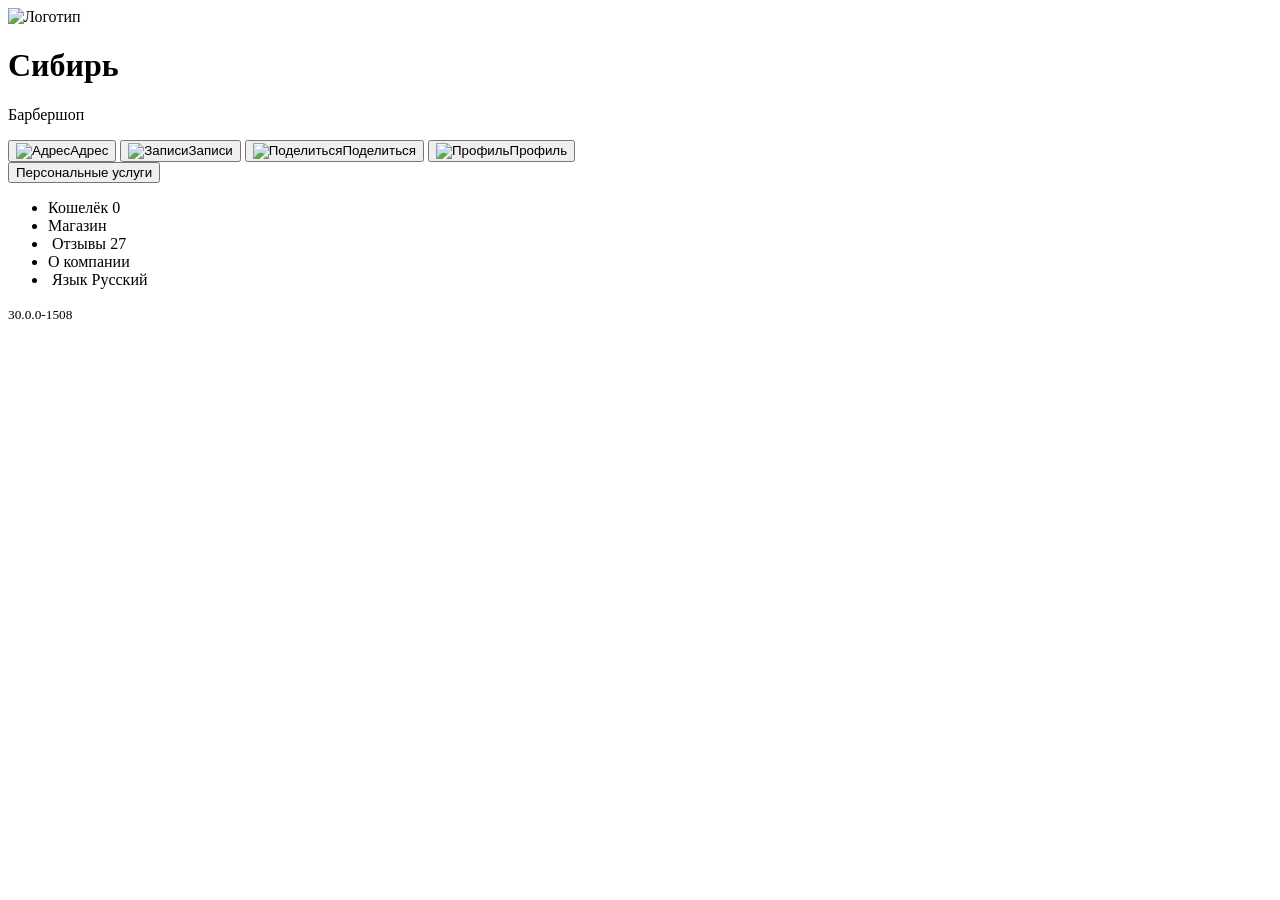
==== BarberShopBot_project/static/index.html @ 0e39277a "8" ====
<!DOCTYPE html>
<html lang="ru">
<head>
  <meta charset="UTF-8">
  <meta name="viewport"
        content="width=device-width,initial-scale=1,maximum-scale=1,user-scalable=no">
  <base href="/" />
  <title>Сибирь Барбершоп</title>
  <link rel="stylesheet" href="css/style.css">
  <script src="https://telegram.org/js/telegram-web-app.js"></script>
</head>
<body>
  <!-- Header -->
  <header class="header">
    <div class="header-content">
      <img src="images/logo.jpg" alt="Логотип" class="logo">
      <div class="branding">
        <h1>Сибирь</h1>
        <p>Барбершоп</p>
      </div>
    </div>
  </header>

  <!-- Top icons -->
  <nav class="icon-nav">
    <button class="icon-btn" data-action="address">
      <img src="images/icon-address.png" alt="Адрес"><span>Адрес</span>
    </button>
    <button class="icon-btn" data-action="appointments">
      <img src="images/icon-appointments.png" alt="Записи"><span>Записи</span>
    </button>
    <button id="share-btn" class="icon-btn" data-action="share">
      <img src="images/icon-share.png" alt="Поделиться"><span>Поделиться</span>
    </button>
    <button class="icon-btn" data-action="profile">
      <img src="images/icon-profile.png" alt="Профиль"><span>Профиль</span>
    </button>
  </nav>

  <!-- Main action -->
  <section class="main-action">
    <button id="services-btn" class="big-btn" data-action="appointments">
      Персональные услуги
    </button>
  </section>

  <!-- List menu -->
  <section class="list-menu">
    <ul>
      <li class="list-item" data-action="wallet">
        <img src="images/icon-wallet.png" class="list-icon" alt="">Кошелёк <span class="badge">0</span>
      </li>
      <li class="list-item" data-action="shop">
        <img src="images/icon-shop.png" class="list-icon" alt="">Магазин
      </li>
      <li class="list-item" data-action="reviews">
        <img src="images/icon-reviews.png" class="list-icon" alt="">
        Отзывы <span class="badge">27</span>
      </li>
      <li class="list-item" data-action="about">
        <img src="images/icon-about.png" class="list-icon" alt="">О компании
      </li>
      <li class="list-item" data-action="language">
        <img src="images/icon-language.png" class="list-icon" alt="">
        Язык <span class="value">Русский</span>
      </li>
    </ul>
  </section>

  <!-- Footer -->
  <footer class="footer">
    <small>30.0.0-1508</small>
  </footer>

  <script>
    const tg = window.Telegram.WebApp;
    tg.ready();

    // сразу заберём init_data (будет непустым на первом входе)
    const initData = Telegram.WebApp.initData || "";

    // share
    const shareUrl  = 'https://t.me/SIBIR_BARBERSHOP_bot';
    const shareText = 'Присоединяйтесь к боту «Сибирь Барбершоп»!';

    // Обработчик всех icon-btn
    document.querySelectorAll('.icon-btn').forEach(btn => {
      btn.addEventListener('click', () => {
        const action = btn.dataset.action;
        switch (action) {
          case 'address':
            tg.openLink('https://yandex.ru/maps/org/sibir/237591966386/');
            break;
          case 'appointments':
            location.href = `appointments.html?init_data=${encodeURIComponent(initData)}`;
            break;
          case 'share':
            // надёжно внутри Telegram мобайл
            const tgShare =
              'https://t.me/share/url?' +
              'url='  + encodeURIComponent(shareUrl) +
              '&text=' + encodeURIComponent(shareText);
            tg.openLink(tgShare);
            break;
          case 'profile':
            location.href = `profile.html?init_data=${encodeURIComponent(initData)}`;
            break;
        }
      });
    });

    // big-btn (дублирует appointments)
    document.querySelectorAll('.big-btn').forEach(btn => {
      btn.addEventListener('click', () => {
        location.href = `appointments.html?init_data=${encodeURIComponent(initData)}`;
      });
    });

    // list-menu (для полноты, init_data можно не передавать, если там нет API)
    document.querySelectorAll('.list-item').forEach(li => {
      li.addEventListener('click', () => {
        const pg = li.dataset.action + '.html';
        location.href = pg + `?init_data=${encodeURIComponent(initData)}`;
      });
    });
  </script>
</body>
</html>
---- BarberShopBot_project/static/css/style.css ----
/* css/style.css */

/* Общие сбросы */
* {
  margin: 0;
  padding: 0;
  box-sizing: border-box;
}
body {
  font-family: 'Helvetica Neue', Arial, sans-serif;
  background-color: #EFF3F8;
  color: #333333;
  line-height: 1.4;
}

/* Header */
.header {
  background-color: #FFFFFF;
  padding: 16px;
}
.header-content {
  display: flex;
  align-items: center;
}
.logo {
  width: 32px;
  height: 32px;
  margin-right: 12px;
}
.branding h1 {
  font-size: 18px;
  font-weight: 600;
  color: #1F1F1F;
}
.branding p {
  font-size: 12px;
  color: #828282;
}

/* Icon nav (без изображений, просто текстовые кнопки) */
.icon-nav {
  display: flex;
  justify-content: space-around;
  background-color: #FFFFFF;
  padding: 12px 0;
  border-top: 1px solid #E0E0E0;
  border-bottom: 1px solid #E0E0E0;
}
.icon-btn {
  background: none;
  border: none;
  font-size: 12px;
  color: #2F80ED;
  cursor: pointer;
}
.icon-btn span {
  display: block;
}

/* Main action button */
.main-action {
  background-color: #FFFFFF;
  padding: 16px;
}
.big-btn {
  width: 100%;
  padding: 14px 0;
  background-color: #2F80ED;
  color: #FFFFFF;
  border: none;
  border-radius: 8px;
  font-size: 16px;
  font-weight: 600;
  cursor: pointer;
}

/* List menu */
.list-menu {
  margin-top: 8px;
}
.list-menu ul {

  list-style: none;
}
.list-item {
  position: relative;        /* чтобы ::after работал */
  display: flex;
  align-items: center;
  background-color: #FFFFFF;
  padding: 12px 16px;
  border-bottom: 1px solid #E0E0E0;
  font-size: 14px;
  color: #333333;
  cursor: pointer;
  font-weight: 600;
}

/* Отступ справа у бейджа, чтобы стрелка не налезала */
.list-item .badge {
  margin-left: auto;
  margin-right: 24px;        /* пространство под стрелку */
  background-color: #F2C94C;
  border-radius: 12px;
  padding: 2px 6px;
  font-size: 12px;
  color: #333333;
}

/* Отступ справа у value (Язык), если нет бейджа */
.list-item .value {
  margin-left: auto;
  margin-right: 24px;
}

/* Псевдо‑элемент со стрелкой для всех пунктов */
.list-item::after {
  content: "❯";
  position: absolute;
  right: 16px;
  top: 50%;
  transform: translateY(-50%);
  font-size: 18px;
  color: #BDBDBD;
  font-weight: normal;
}

/* Footer */
.footer {
  background-color: #FFFFFF;
  text-align: center;
  padding: 12px 0;
  font-size: 10px;
  color: #BDBDBD;
  margin-top: 8px;
}
.footer small {
  display: block;
  margin-bottom: 4px;
}
.footer p {
  margin: 0;
}
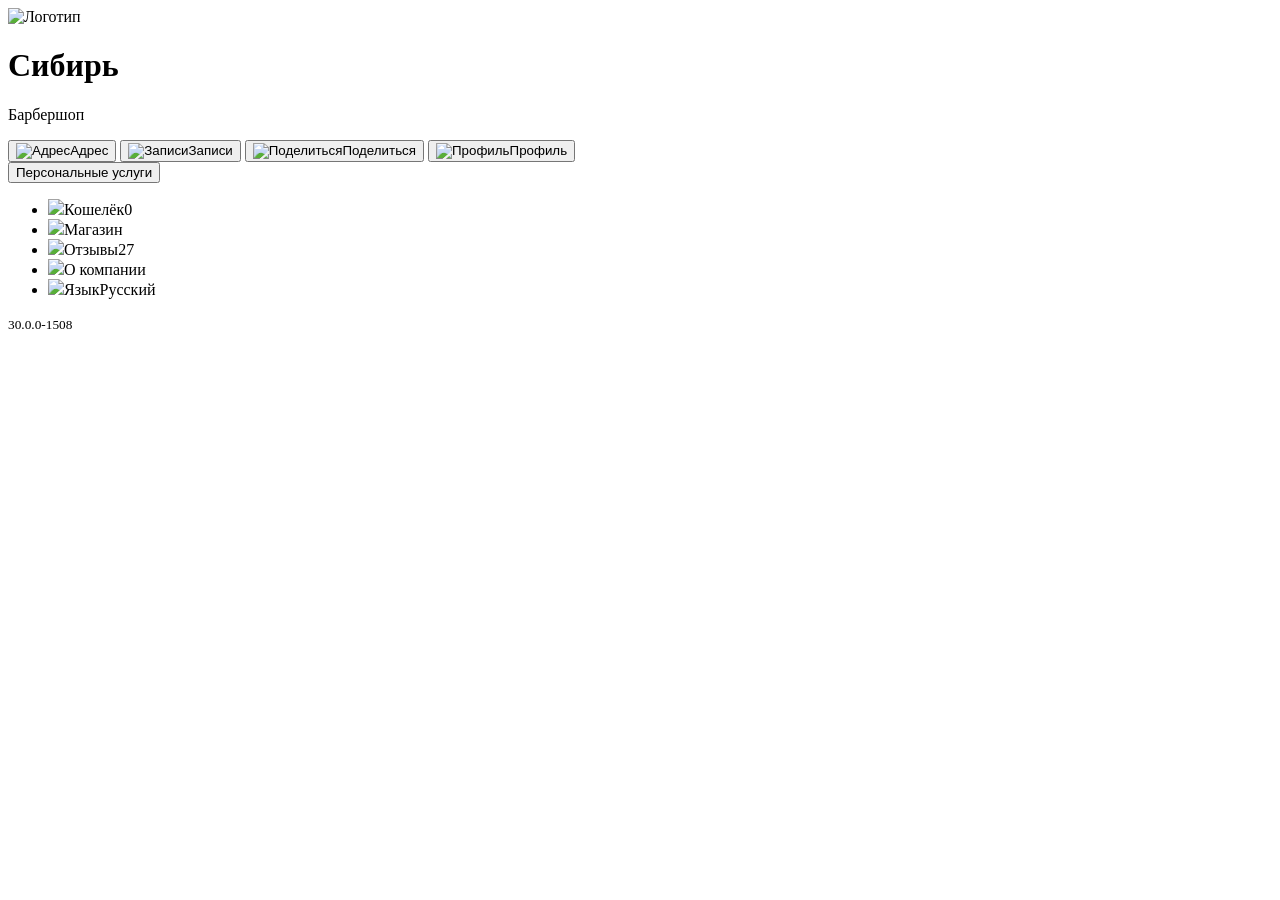
==== commit ffcf754a: "5" ====
--- a/BarberShopBot_project/static/index.html
+++ b/BarberShopBot_project/static/index.html
@@ -3,7 +3,7 @@
 <head>
   <meta charset="UTF-8">
   <meta name="viewport"
-        content="width=device-width,initial-scale=1,maximum-scale=1,user-scalable=no">
+        content="width=device-width, initial-scale=1, maximum-scale=1, user-scalable=no">
   <base href="/" />
   <title>Сибирь Барбершоп</title>
   <link rel="stylesheet" href="css/style.css">
@@ -13,7 +13,7 @@
   <!-- Header -->
   <header class="header">
     <div class="header-content">
-      <img src="images/logo.jpg" alt="Логотип" class="logo">
+      <img src="images/logo.jpg" class="logo" alt="Логотип">
       <div class="branding">
         <h1>Сибирь</h1>
         <p>Барбершоп</p>
@@ -48,21 +48,19 @@
   <section class="list-menu">
     <ul>
       <li class="list-item" data-action="wallet">
-        <img src="images/icon-wallet.png" class="list-icon" alt="">Кошелёк <span class="badge">0</span>
+        <img src="images/icon-wallet.png" class="list-icon"><span>Кошелёк</span><span class="badge">0</span>
       </li>
       <li class="list-item" data-action="shop">
-        <img src="images/icon-shop.png" class="list-icon" alt="">Магазин
+        <img src="images/icon-shop.png" class="list-icon"><span>Магазин</span>
       </li>
       <li class="list-item" data-action="reviews">
-        <img src="images/icon-reviews.png" class="list-icon" alt="">
-        Отзывы <span class="badge">27</span>
+        <img src="images/icon-reviews.png" class="list-icon"><span>Отзывы</span><span class="badge">27</span>
       </li>
       <li class="list-item" data-action="about">
-        <img src="images/icon-about.png" class="list-icon" alt="">О компании
+        <img src="images/icon-about.png" class="list-icon"><span>О компании</span>
       </li>
       <li class="list-item" data-action="language">
-        <img src="images/icon-language.png" class="list-icon" alt="">
-        Язык <span class="value">Русский</span>
+        <img src="images/icon-language.png" class="list-icon"><span>Язык</span><span class="value">Русский</span>
       </li>
     </ul>
   </section>
@@ -73,17 +71,16 @@
   </footer>
 
   <script>
-    const tg = window.Telegram.WebApp;
+    const tg       = window.Telegram.WebApp;
     tg.ready();
 
-    // сразу заберём init_data (будет непустым на первом входе)
+    // init_data нам даёт Telegram только при первом открытии:
     const initData = Telegram.WebApp.initData || "";
 
-    // share
     const shareUrl  = 'https://t.me/SIBIR_BARBERSHOP_bot';
     const shareText = 'Присоединяйтесь к боту «Сибирь Барбершоп»!';
 
-    // Обработчик всех icon-btn
+    // верхние иконки
     document.querySelectorAll('.icon-btn').forEach(btn => {
       btn.addEventListener('click', () => {
         const action = btn.dataset.action;
@@ -95,7 +92,7 @@
             location.href = `appointments.html?init_data=${encodeURIComponent(initData)}`;
             break;
           case 'share':
-            // надёжно внутри Telegram мобайл
+            // жёсткий Telegram‑шейр через openLink
             const tgShare =
               'https://t.me/share/url?' +
               'url='  + encodeURIComponent(shareUrl) +
@@ -109,18 +106,16 @@
       });
     });
 
-    // big-btn (дублирует appointments)
-    document.querySelectorAll('.big-btn').forEach(btn => {
-      btn.addEventListener('click', () => {
-        location.href = `appointments.html?init_data=${encodeURIComponent(initData)}`;
-      });
+    // большая кнопка «Персональные услуги»
+    document.getElementById('services-btn').addEventListener('click', () => {
+      location.href = `appointments.html?init_data=${encodeURIComponent(initData)}`;
     });
 
-    // list-menu (для полноты, init_data можно не передавать, если там нет API)
+    // нижнее меню
     document.querySelectorAll('.list-item').forEach(li => {
       li.addEventListener('click', () => {
-        const pg = li.dataset.action + '.html';
-        location.href = pg + `?init_data=${encodeURIComponent(initData)}`;
+        const page = li.dataset.action + '.html';
+        location.href = `${page}?init_data=${encodeURIComponent(initData)}`;
       });
     });
   </script>
